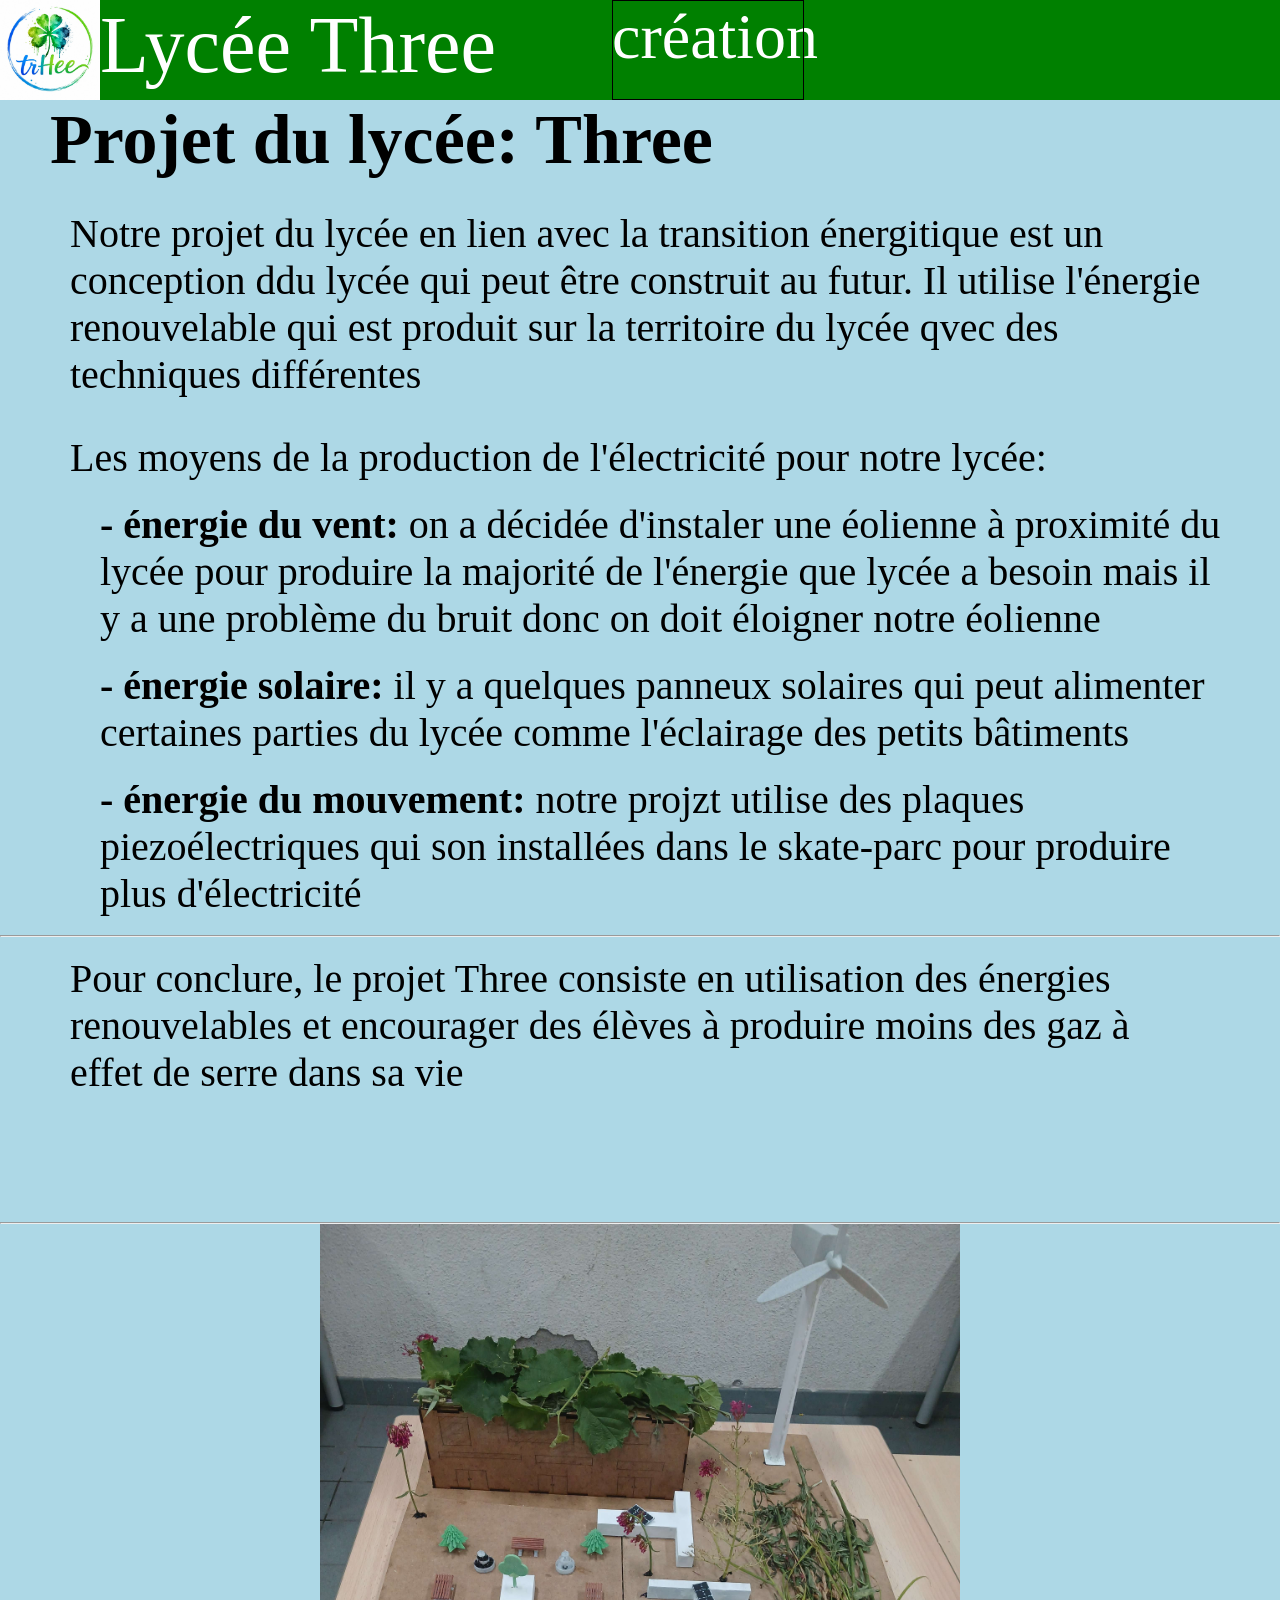
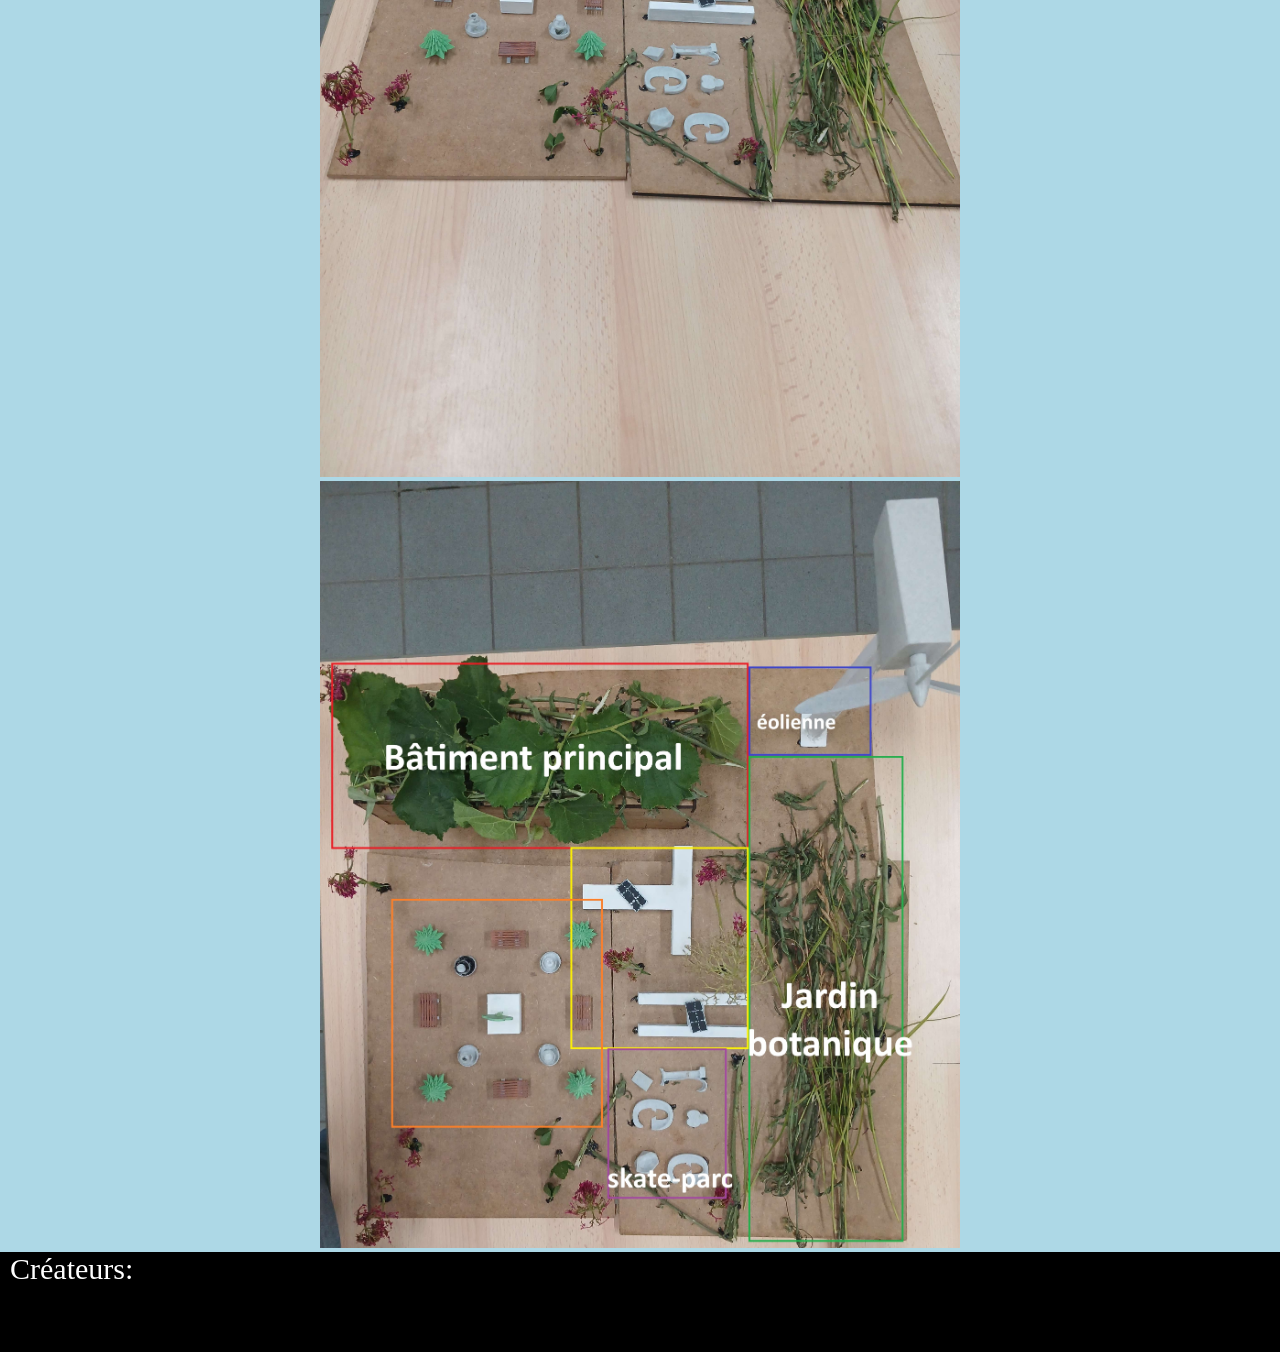
==== index.html @ 57c1f414 "Add files via upload" ====
<!DOCTYPE html>

<html>
    <head>
        <title>Project: Three</title>
        <meta charset="UTF-8">
        <link rel="stylesheet" href="style.css">
    </head>
    <body>
        <header>
            <div id="HeaderBox">
                <a href="index.html"><div id="WebsiteLogoDisplayedOnHeader"><img src="images/logo.jpg" alt="image loading error" width="100px" height="100px"></div></a>
                <div id="WebsiteNameDisplayedOnHeader">Lycée Three</div>
                <a href="creation.html"><div id="ButtonPlacement1OnHeader">création</div></a>
            </div>
            <div id="buffer"></div>
        </header>
        
        <h1 class="TextTitle">Projet du lycée: Three</h1>
        <p class="Paragraph">Notre projet du lycée en lien avec la transition énergitique est un conception ddu lycée qui peut être construit au futur. Il utilise l'énergie renouvelable qui est produit sur la territoire du lycée qvec des techniques différentes</p>
        <br><br>
        <p class="Paragraph">Les moyens de la production de l'électricité pour notre lycée:<br> 
        <ul>
            <li class="ParagraphListItem"><b>- énergie du vent:</b> on a décidée d'instaler une éolienne à proximité du lycée pour produire la majorité de l'énergie que lycée a besoin mais il y a une problème du bruit donc on doit éloigner notre éolienne</li>
            <li class="ParagraphListItem"><b>- énergie solaire:</b> il y a quelques panneux solaires qui peut alimenter certaines parties du lycée comme l'éclairage des petits bâtiments</li>
            <li class="ParagraphListItem"><b>- énergie du mouvement:</b> notre projzt utilise des plaques piezoélectriques qui son installées dans le skate-parc pour produire plus d'électricité</li>
        </ul>
        </p>
        <br><hr><br>
        <p class="Paragraph">
            Pour conclure, le projet Three consiste en utilisation des énergies renouvelables et encourager des élèves à produire moins des gaz à effet de serre dans sa vie
        </p>
        <br><br><br><br><br><br><br><hr>
        <img src="images/project-front.jpg" alt="image failed to load" width="50%" style="padding-left: 25%; padding-right: 25%;">
        <img src="images/project-top.jpg" alt="image failed to load" width="50%" style="padding-left: 25%; padding-right: 25%;">

        <footer id="FooterBox">
            <p class="FooterParagraph">Créateurs: </p>
        </footer>
    </body>
</html>
---- style.css ----
* {
    margin: 0;
    padding: 0;
}

body {
    background-color: lightblue;
}

#HeaderBox {
    background-color: green;
    width: 100%;
    height: 100px;
    z-index: 2;
    position: absolute;
}

#WebsiteLogoDisplayedOnHeader {
    background-color: gray;
    width: 100px;
    height: 100px;
    z-index: 3;
    position: absolute;
}

#WebsiteNameDisplayedOnHeader {
    width: 40%;
    height: 100px;
    margin-left: 100px;
    font-size: 500%;
    color: white;
    z-index: 3;
    position: absolute;
}

#ButtonPlacement1OnHeader {
    margin-left: calc(100px + 40%);
    width: 15%;
    height: 100px;
    z-index: 3;
    position: absolute;
    outline: 1px;
    outline-color: black;
    outline-style: solid;
    outline-offset: -1px;
    text-align: center;
    font-size: 400%;
    color: white;
    
}
#ButtonPlacement1OnHeader:hover {
    background-color: aquamarine;  
    color: navy;  
}

#buffer {
    width: 100%;
    height: 100px;
    background-color: black;
}

.TextTitle {
    font-size: 70px;
    font: bold;
    padding-left: 50px;
    padding-right: 50px;
    padding-bottom: 30px;
}

.Paragraph {
    font-size: 40px;
    padding-left: 70px;
    padding-right: 70px;
}

.ParagraphListItem {
    font-size: 40px;
    font: bold;
    padding-left: 100px;
    padding-right: 50px;
    padding-top: 20px;
}








#FooterBox {
    width: 100%;
    height: 100px;
    background-color: black;
    color: white;
}

.FooterParagraph {
    font-size: 30px;
    padding-left: 10px;
}
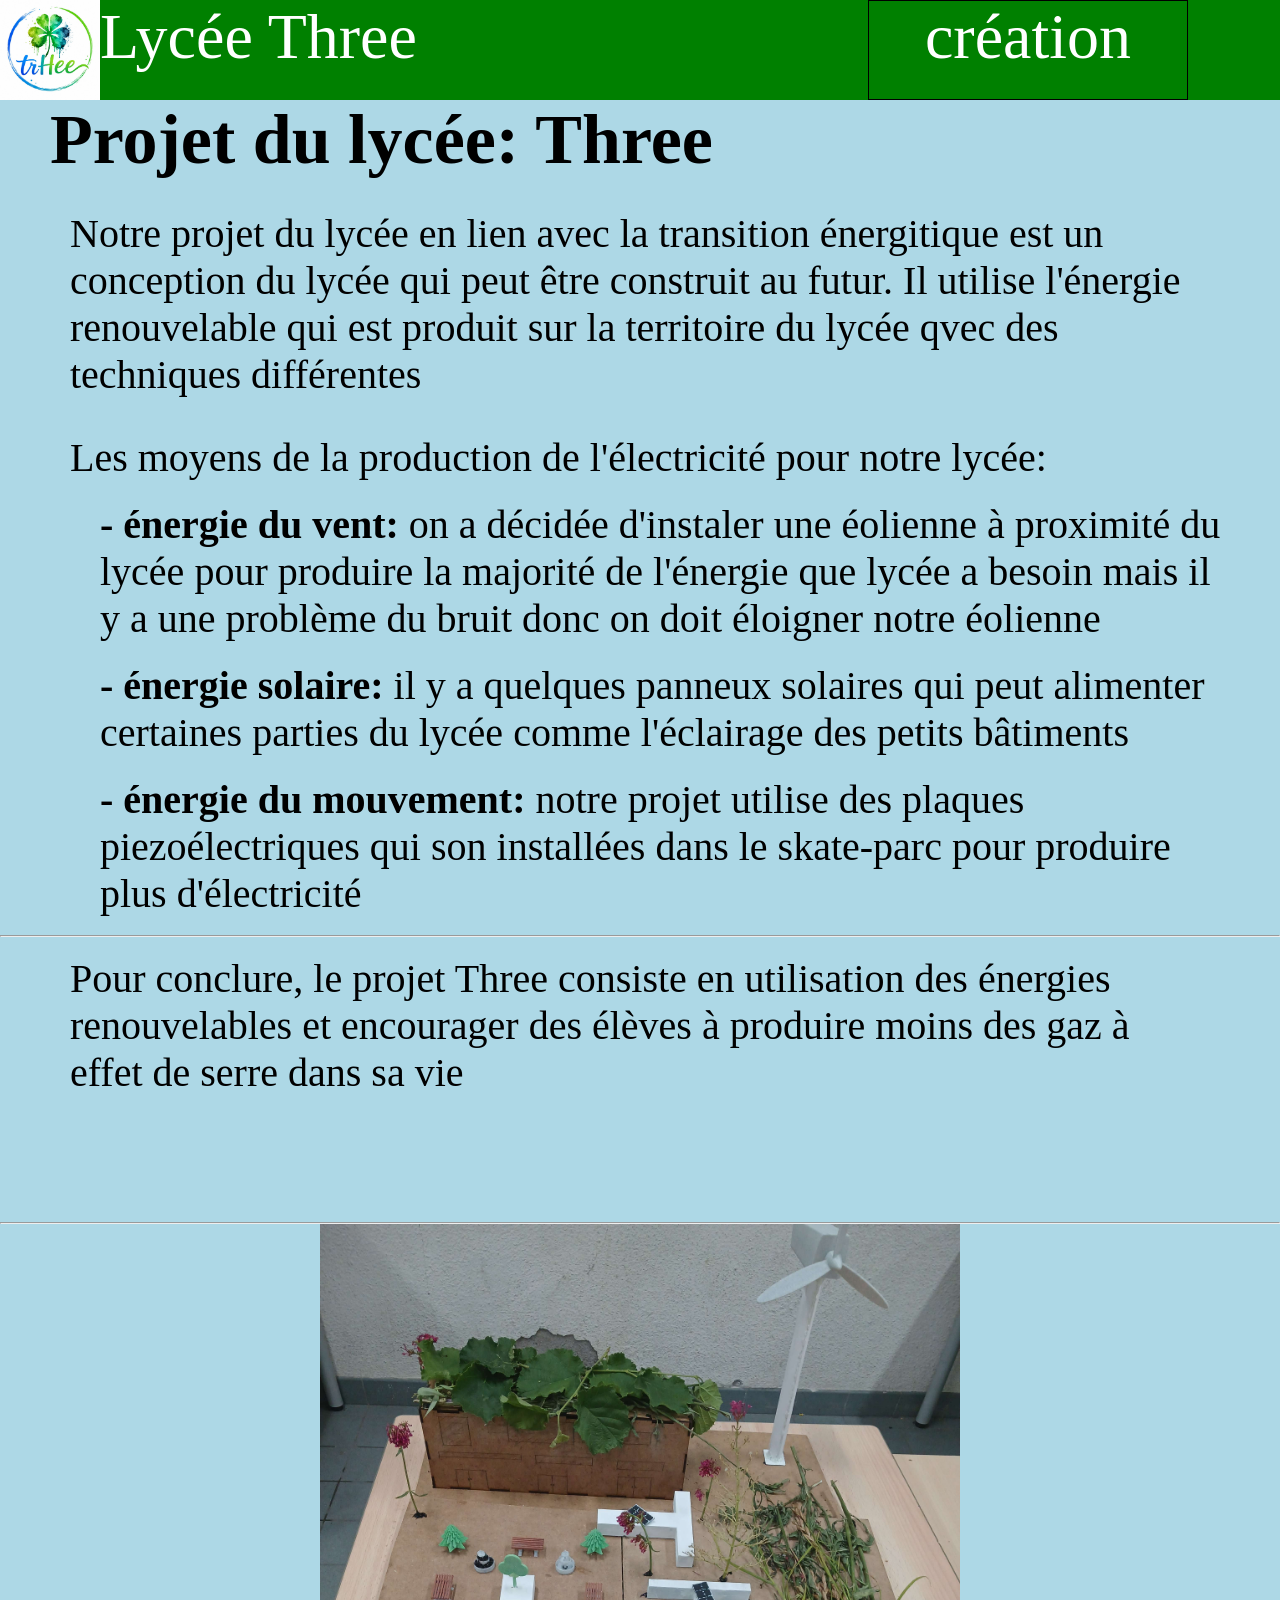
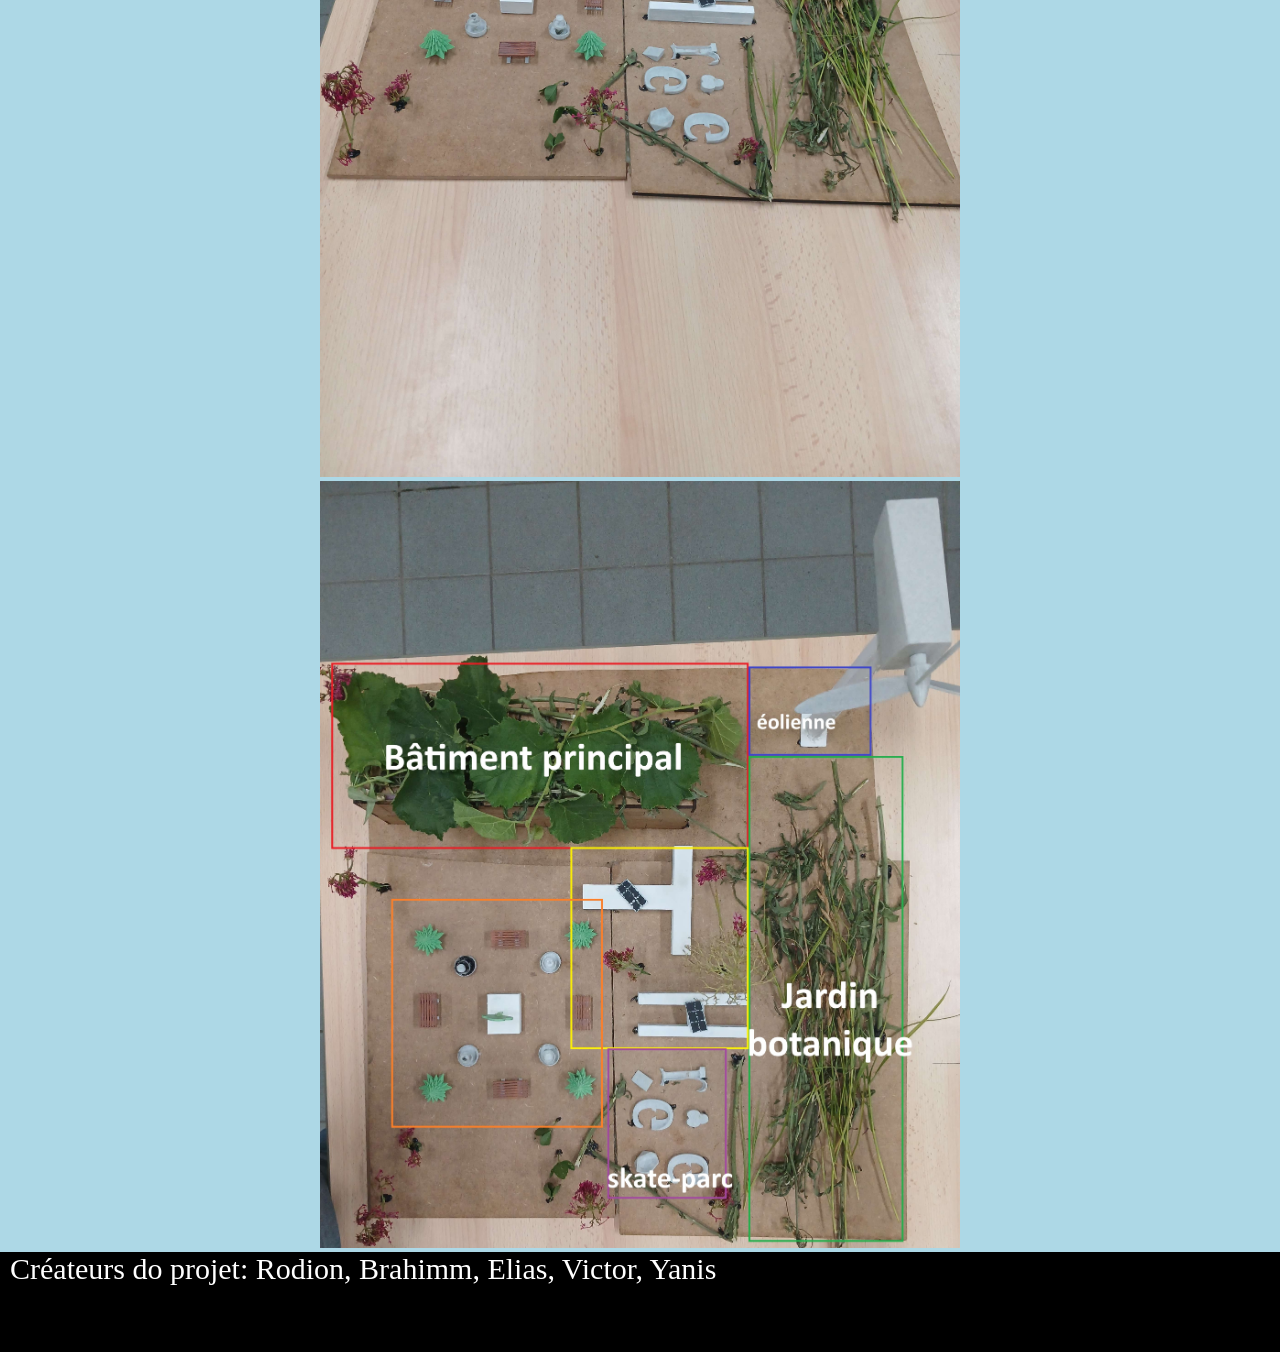
==== commit 6fa064b9: "Add files via upload" ====
--- a/index.html
+++ b/index.html
@@ -17,13 +17,13 @@
         </header>
         
         <h1 class="TextTitle">Projet du lycée: Three</h1>
-        <p class="Paragraph">Notre projet du lycée en lien avec la transition énergitique est un conception ddu lycée qui peut être construit au futur. Il utilise l'énergie renouvelable qui est produit sur la territoire du lycée qvec des techniques différentes</p>
+        <p class="Paragraph">Notre projet du lycée en lien avec la transition énergitique est un conception du lycée qui peut être construit au futur. Il utilise l'énergie renouvelable qui est produit sur la territoire du lycée qvec des techniques différentes</p>
         <br><br>
         <p class="Paragraph">Les moyens de la production de l'électricité pour notre lycée:<br> 
         <ul>
             <li class="ParagraphListItem"><b>- énergie du vent:</b> on a décidée d'instaler une éolienne à proximité du lycée pour produire la majorité de l'énergie que lycée a besoin mais il y a une problème du bruit donc on doit éloigner notre éolienne</li>
             <li class="ParagraphListItem"><b>- énergie solaire:</b> il y a quelques panneux solaires qui peut alimenter certaines parties du lycée comme l'éclairage des petits bâtiments</li>
-            <li class="ParagraphListItem"><b>- énergie du mouvement:</b> notre projzt utilise des plaques piezoélectriques qui son installées dans le skate-parc pour produire plus d'électricité</li>
+            <li class="ParagraphListItem"><b>- énergie du mouvement:</b> notre projet utilise des plaques piezoélectriques qui son installées dans le skate-parc pour produire plus d'électricité</li>
         </ul>
         </p>
         <br><hr><br>
@@ -35,7 +35,7 @@
         <img src="images/project-top.jpg" alt="image failed to load" width="50%" style="padding-left: 25%; padding-right: 25%;">
 
         <footer id="FooterBox">
-            <p class="FooterParagraph">Créateurs: </p>
+            <p class="FooterParagraph">Créateurs do projet: Rodion, Brahimm, Elias, Victor, Yanis</p>
         </footer>
     </body>
 </html>
--- a/style.css
+++ b/style.css
@@ -24,18 +24,18 @@
 }
 
 #WebsiteNameDisplayedOnHeader {
-    width: 40%;
+    width: 60%;
     height: 100px;
     margin-left: 100px;
-    font-size: 500%;
+    font-size: 400%;
     color: white;
     z-index: 3;
     position: absolute;
 }
 
 #ButtonPlacement1OnHeader {
-    margin-left: calc(100px + 40%);
-    width: 15%;
+    margin-left: calc(100px + 60%);
+    width: 25%;
     height: 100px;
     z-index: 3;
     position: absolute;
@@ -49,8 +49,8 @@
     
 }
 #ButtonPlacement1OnHeader:hover {
-    background-color: aquamarine;  
-    color: navy;  
+    background-color: rgb(162, 255, 0);  
+    color: rgb(0, 2, 40);  
 }
 
 #buffer {
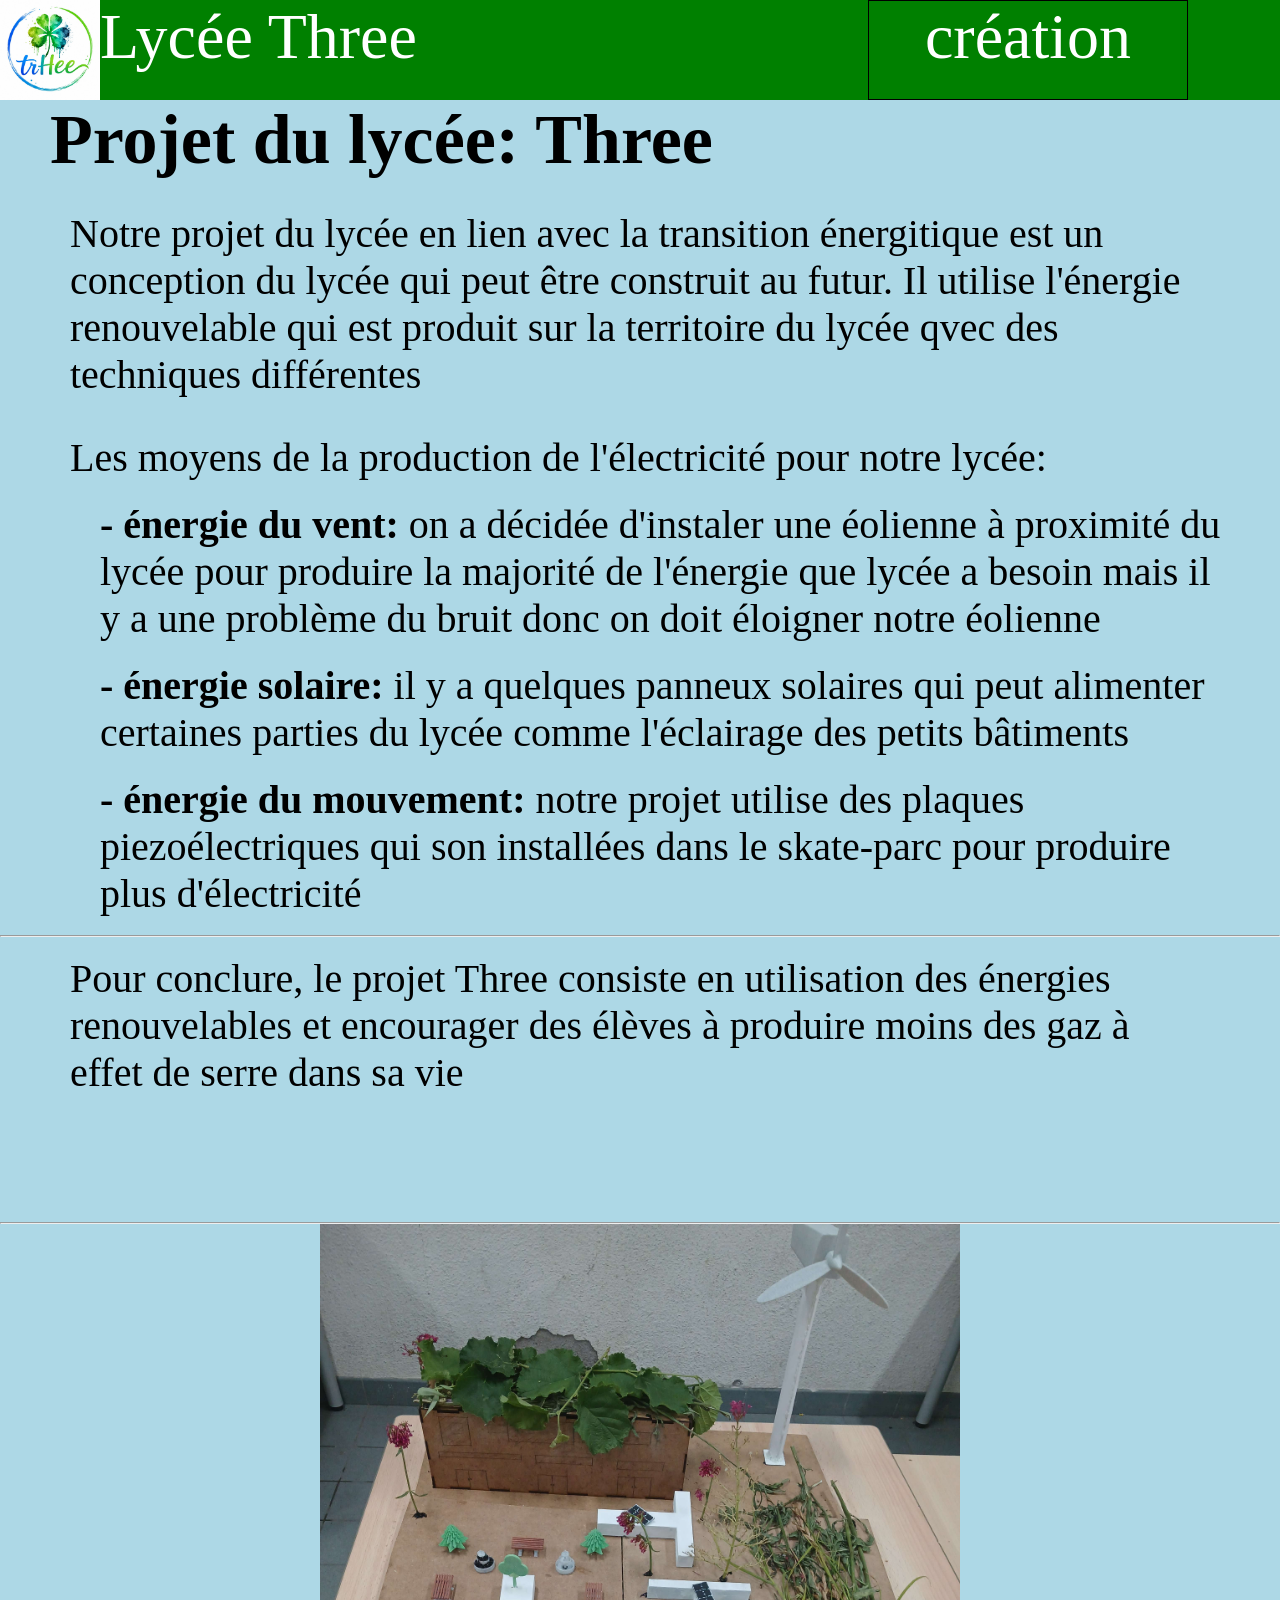
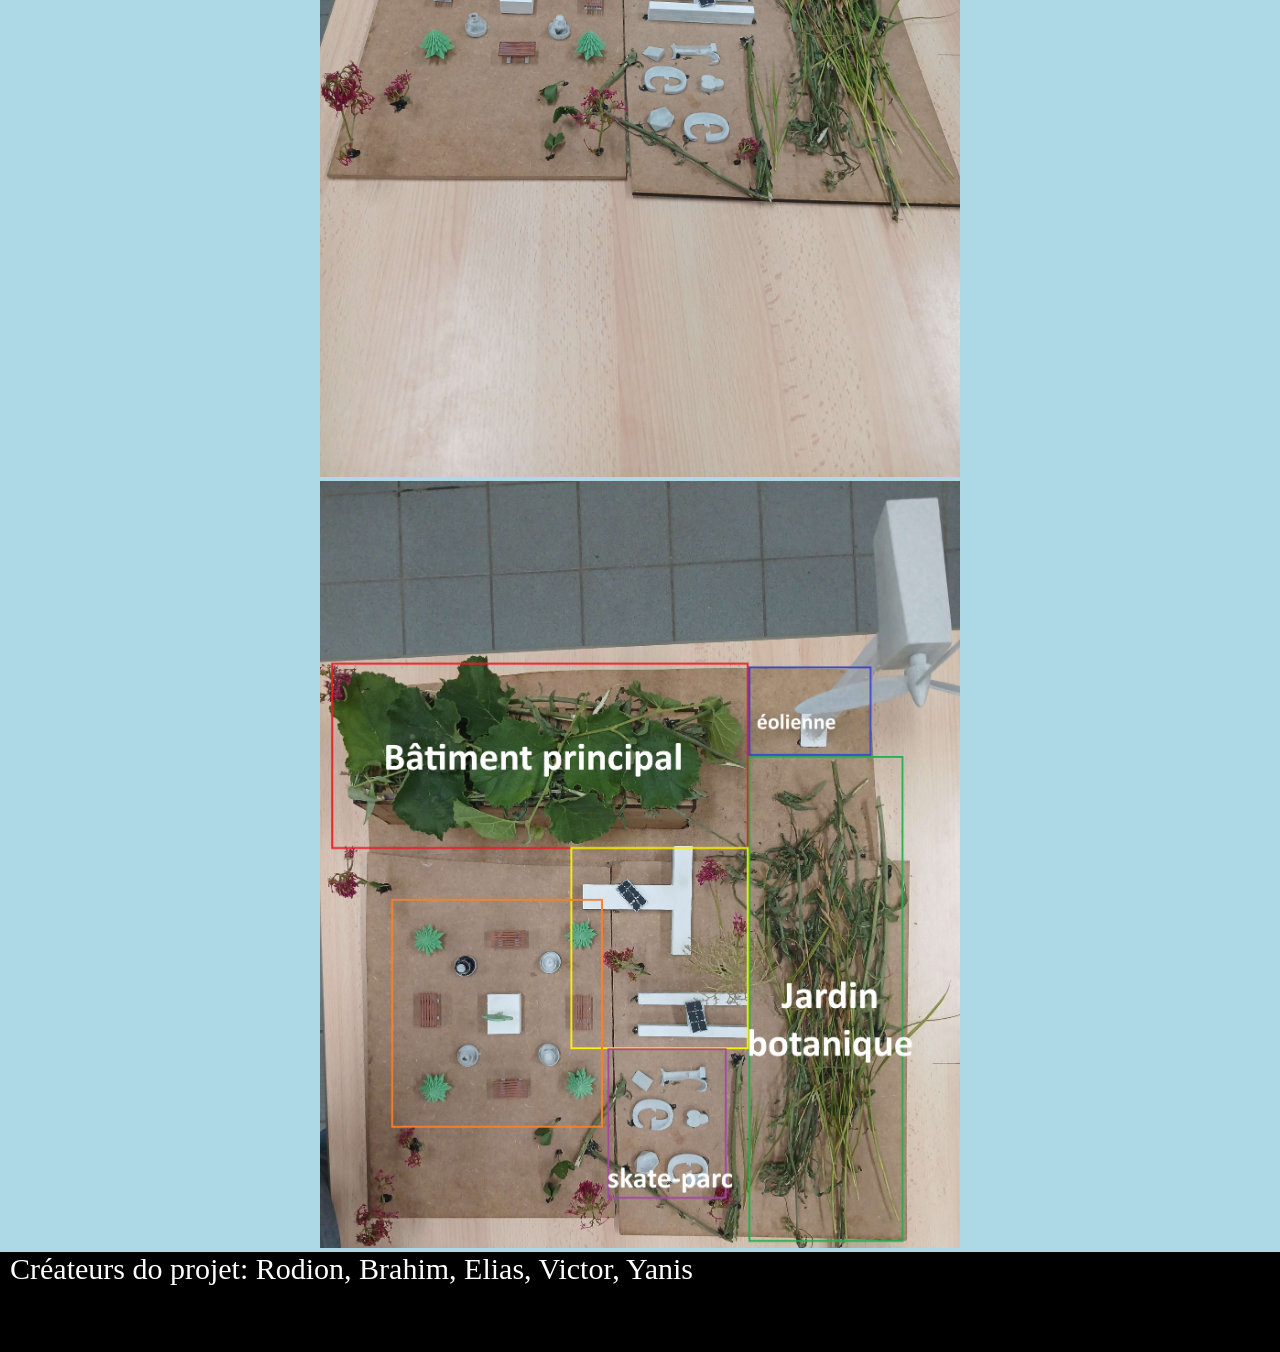
==== commit 24640636: "Update index.html" ====
--- a/index.html
+++ b/index.html
@@ -35,7 +35,7 @@
         <img src="images/project-top.jpg" alt="image failed to load" width="50%" style="padding-left: 25%; padding-right: 25%;">
 
         <footer id="FooterBox">
-            <p class="FooterParagraph">Créateurs do projet: Rodion, Brahimm, Elias, Victor, Yanis</p>
+            <p class="FooterParagraph">Créateurs do projet: Rodion, Brahim, Elias, Victor, Yanis</p>
         </footer>
     </body>
-</html>+</html>
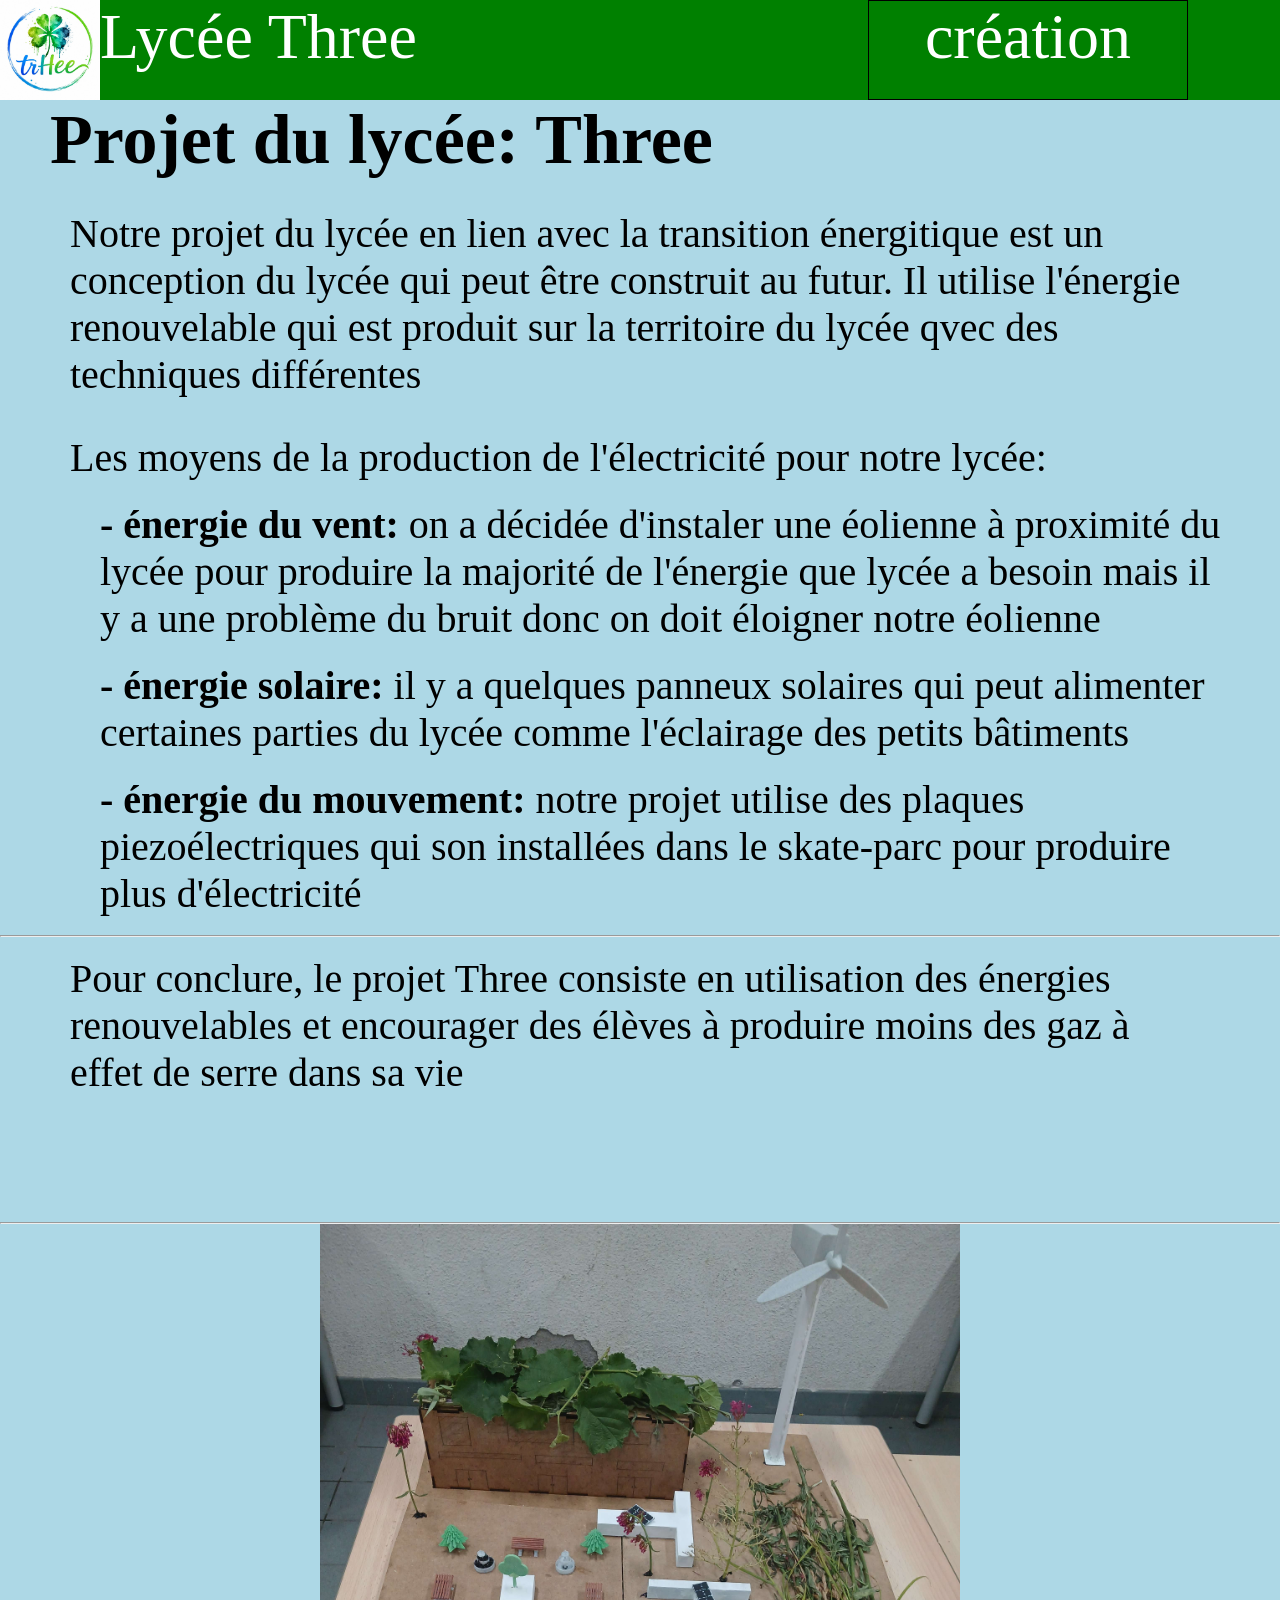
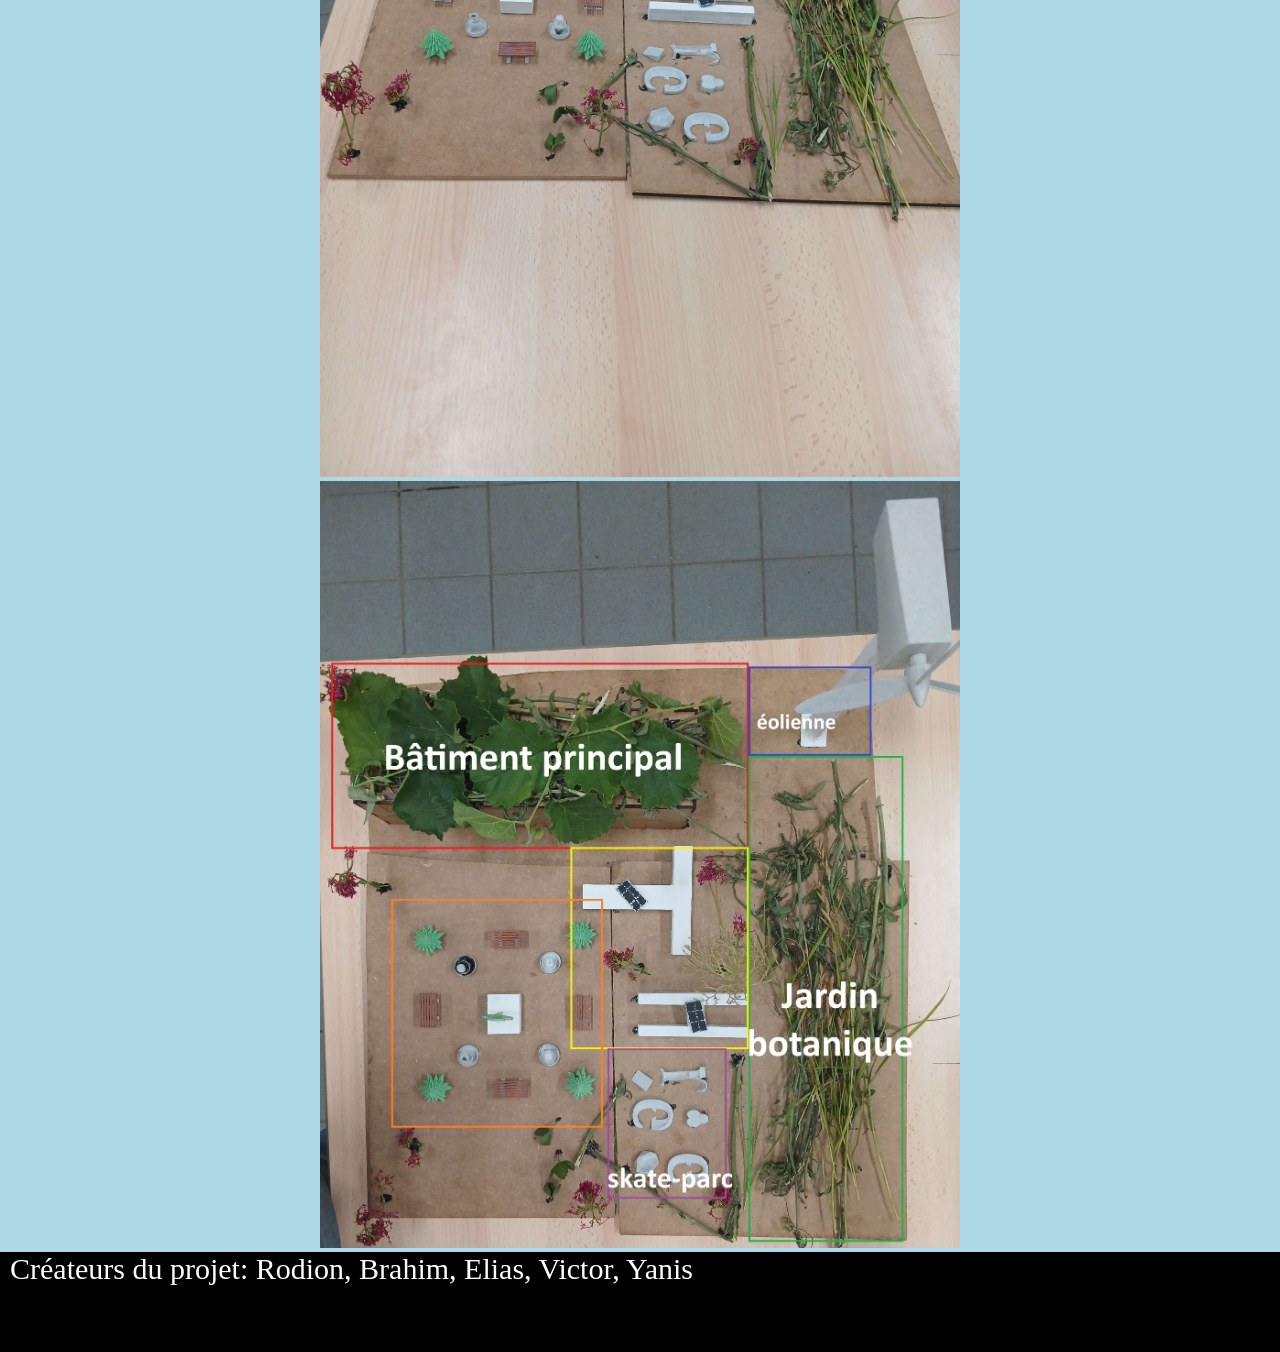
==== commit c36f2435: "Update index.html" ====
--- a/index.html
+++ b/index.html
@@ -35,7 +35,7 @@
         <img src="images/project-top.jpg" alt="image failed to load" width="50%" style="padding-left: 25%; padding-right: 25%;">
 
         <footer id="FooterBox">
-            <p class="FooterParagraph">Créateurs do projet: Rodion, Brahim, Elias, Victor, Yanis</p>
+            <p class="FooterParagraph">Créateurs du projet: Rodion, Brahim, Elias, Victor, Yanis</p>
         </footer>
     </body>
 </html>
